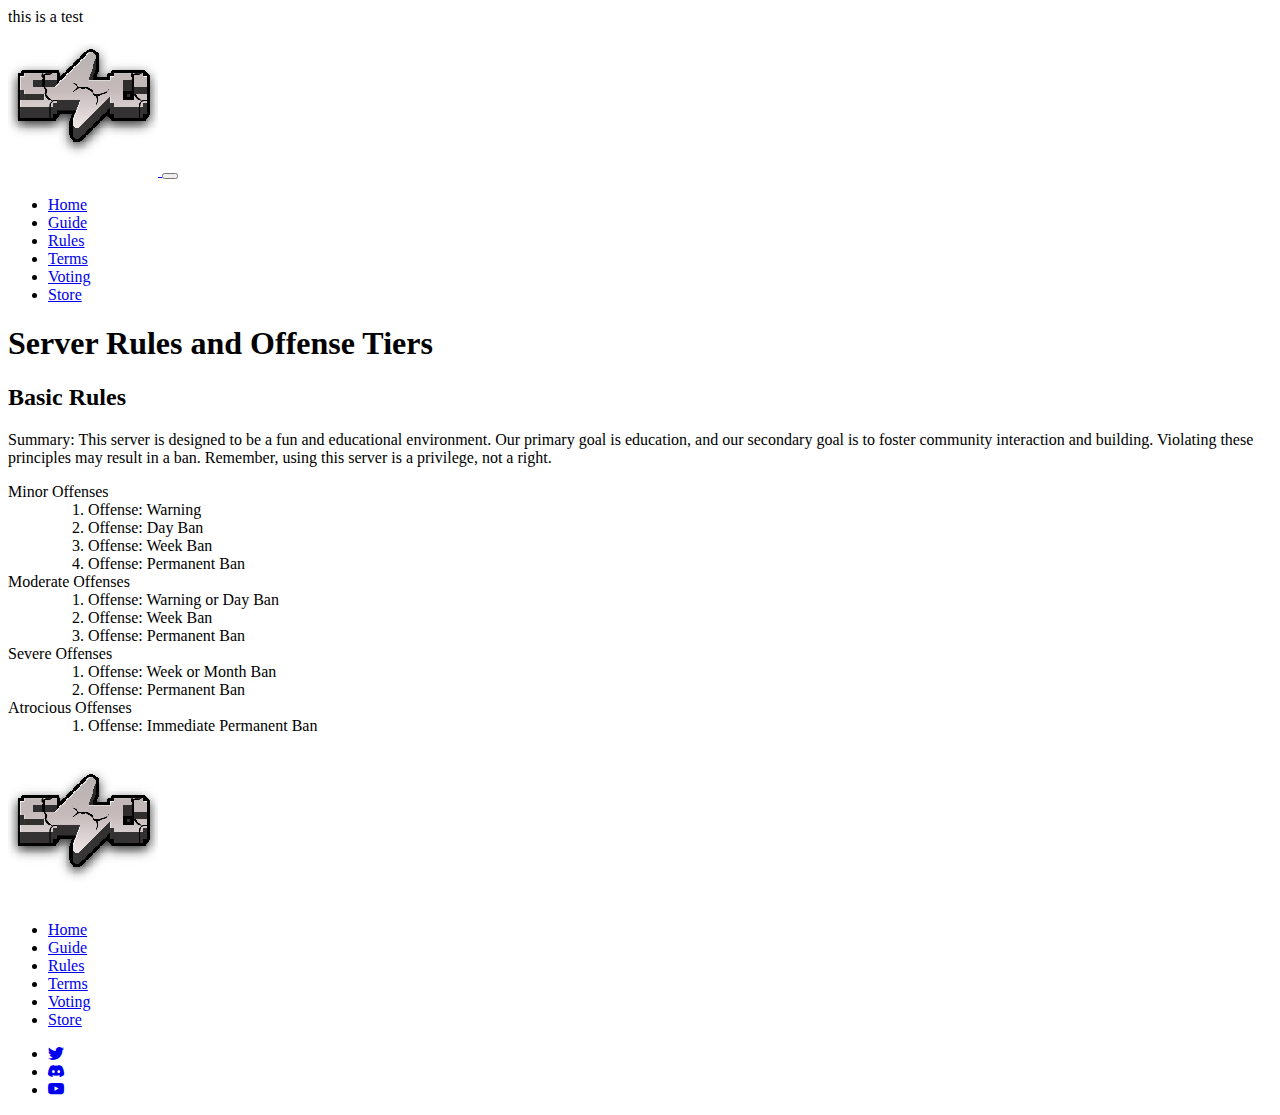
==== rules.html @ 2908869c "Update rules.html" ====
<!DOCTYPE html>
<html lang="en">

<head>
    <meta http-equiv="content-language" content="en">
    <meta name="viewport" content="width=device-width, initial-scale=1.0">

    <title>Sovereign Craft - Rules - Bitcoin Economy Minecraft Server</title>

    <!-- SEO Meta Tags (Optional but recommended) -->
    <meta name="description" content="Sovereign Craft - Experience Minecraft with a real-world economy.">
    <meta name="keywords" content="Minecraft, Bitcoin, Economy, Gaming, Server">
    <meta name="author" content="Sovereign Craft Team">
    <!-- Social Media Meta Tags (Optional) -->
    <meta property="og:title" content="Sovereign Craft - Server Rules">
    <meta property="og:description" content="Join Sovereign Craft - A Minecraft server with a real-world economy.">
    <meta property="og:image" content="/images/sc-150x150.png">
    <meta property="og:url" content="https://sovereigncraft.com/rules.html">
    <meta name="twitter:card" content="/images/sc-150x150.png">

    <link rel="apple-touch-icon" sizes="144x144" href="/images/apple-touch-icon.png">
    <link rel="icon" type="image/png" sizes="32x32" href="/images/favicon-32x32.png">
    <link rel="icon" type="image/png" sizes="16x16" href="/images/favicon-16x16.png">
    <link rel="manifest" href="/images/site.webmanifest">
    <link rel="mask-icon" href="/images/safari-pinned-tab.svg" color="#4f5354">
    <link rel="shortcut icon" href="/images/favicon.ico">
    <meta name="apple-mobile-web-app-title" content="Sovereign Craft">
    <meta name="application-name" content="Sovereign Craft">
    <meta name="msapplication-TileColor" content="#da532c">
    <meta name="msapplication-TileImage" content="/images/mstile-144x144.png">
    <meta name="msapplication-config" content="/images/browserconfig.xml">
    <meta name="theme-color" content="#ffffff">
    this is a test
    <link href="https://cdn.jsdelivr.net/npm/bootstrap@5.3.2/dist/css/bootstrap.min.css" rel="stylesheet"
        integrity="sha384-T3c6CoIi6uLrA9TneNEoa7RxnatzjcDSCmG1MXxSR1GAsXEV/Dwwykc2MPK8M2HN" crossorigin="anonymous">
    <link rel="stylesheet" href="https://cdn.jsdelivr.net/npm/bootstrap-icons@1.11.1/font/bootstrap-icons.css">
    <link rel="stylesheet" href="css/stylesheet.css" type="text/css" charset="utf-8" />
</head>

<body class="bg-dark text-light">
    <nav class="navbar navbar-expand-lg bg-secondary text-dark">
        <div class="container">
            <a class="navbar-brand" href="index.html">
                <img src="images/sc-150x150.png" alt="SC Logo" width="150" height="150">
            </a>
            <button class="navbar-toggler" type="button" data-bs-toggle="collapse" data-bs-target="#navbarNav"
                aria-controls="navbarNav" aria-expanded="false" aria-label="Toggle navigation">
                <span class="navbar-toggler-icon"></span>
            </button>
            <div class="collapse navbar-collapse" id="navbarNav">
                <ul class="navbar-nav">
                    <li class="nav-item">
                        <a class="nav-link" href="index.html">Home</a>
                    </li>
                    <li class="nav-item">
                        <a class="nav-link" href="guide.html">Guide</a>
                    </li>
                    <li class="nav-item">
                        <a class="nav-link" href="rules.html">Rules</a>
                    </li>
                    <li class="nav-item">
                        <a class="nav-link" href="tos.html">Terms</a>
                    </li>
                    <li class="nav-item">
                        <a class="nav-link" href="vote.html">Voting</a>
                    </li>
                    <li class="nav-item">
                        <a class="nav-link" href="https://sovereigncraft.craftingstore.net/category/397363">Store</a>
                    </li>
                </ul>
            </div>
        </div>
    </nav>
    <div class="container mt-5">
        <h1 class="text-center mb-4">Server Rules and Offense Tiers</h1>
        <h2 class="mb-4 mt-4 minecraft-bold">Basic Rules</h2>
        <p>Summary: This server is designed to be a fun and educational environment. Our primary goal is
            education,
            and our secondary goal is to foster community interaction and building. Violating these principles
            may
            result in a ban. Remember, using this server is a privilege, not a right.</p>
        <!-- Offense Tiers Section -->
        <dl class="row mt-4">
            <dt class="col-sm-3 minecraft-bold">
                Minor Offenses
            </dt>
            <dd class="col-sm-9">
                <ol>
                    <li>Offense: Warning</li>
                    <li>Offense: Day Ban</li>
                    <li>Offense: Week Ban</li>
                    <li>Offense: Permanent Ban</li>
                </ol>
            </dd>
            <dt class="col-sm-3 minecraft-bold">
                Moderate Offenses
            </dt>
            <dd class="col-sm-9">
                <ol>
                    <li>Offense: Warning or Day Ban</li>
                    <li>Offense: Week Ban</li>
                    <li>Offense: Permanent Ban</li>
                </ol>
            </dd>
            <dt class="col-sm-3 minecraft-bold">
                Severe Offenses
            </dt>
            <dd class="col-sm-9">
                <ol>
                    <li>Offense: Week or Month Ban</li>
                    <li>Offense: Permanent Ban</li>
                </ol>
            </dd>
            <dt class="col-sm-3 minecraft-bold">
                Atrocious Offenses
            </dt>
            <dd class="col-sm-9">
                <ol>
                    <li>Offense: Immediate Permanent Ban</li>
                </ol>
            </dd>
        </dl>
    </div>
    <footer>
        <div class="d-flex justify-content-center">
            <img src="images/sc-150x150.png" alt="SC Logo" width="150" height="150">
        </div>
        <div class="d-flex justify-content-center">
            <ul class="nav">
                <li class="nav-item">
                    <a class="nav-link px-2 text-white" href="index.html">Home</a>
                </li>
                <li class="nav-item">
                    <a class="nav-link px-2 text-white" href="guide.html">Guide</a>
                </li>
                <li class="nav-item">
                    <a class="nav-link px-2 text-white" href="rules.html">Rules</a>
                </li>
                <li class="nav-item">
                    <a class="nav-link px-2 text-white" href="tos.html">Terms</a>
                </li>
                <li class="nav-item">
                    <a class="nav-link px-2 text-white" href="vote.html">Voting</a>
                </li>
                <li class="nav-item">
                    <a class="nav-link px-2 text-white"
                        href="https://sovereigncraft.craftingstore.net/category/397363">Store</a>
                </li>
            </ul>
        </div>
        <div class="d-flex justify-content-center mb-4">
            <ul class="nav list-unstyled">
                <li class="ms-3"><a class="text-white" href="#"><i class="bi bi-twitter"></i></a></li>
                <li class="ms-3"><a class="text-white" href="#"><i class="bi bi-discord"></i></a></li>
                <li class="ms-3"><a class="text-white" href="#"><i class="bi bi-youtube"></i></a></li>
            </ul>
        </div>
    </footer>
    <script>
        function playbtn() {
            // Get the text field
            var copyText = document.getElementById("playbtn");

            // Copy the text inside the text field
            navigator.clipboard.writeText(copyText.value);

            // Alert the copied text
            alert("You have copied the text into your clipboard: " + copyText.value +
                "\n\nEnter into Minecraft > Multiplayer 'Add Server' or 'Direct Connect' buttons.");
        }
    </script>
    <script src="https://cdn.jsdelivr.net/npm/bootstrap@5.3.2/dist/js/bootstrap.bundle.min.js"
        integrity="sha384-C6RzsynM9kWDrMNeT87bh95OGNyZPhcTNXj1NW7RuBCsyN/o0jlpcV8Qyq46cDfL" crossorigin="anonymous">
    </script>
</body>

</html>
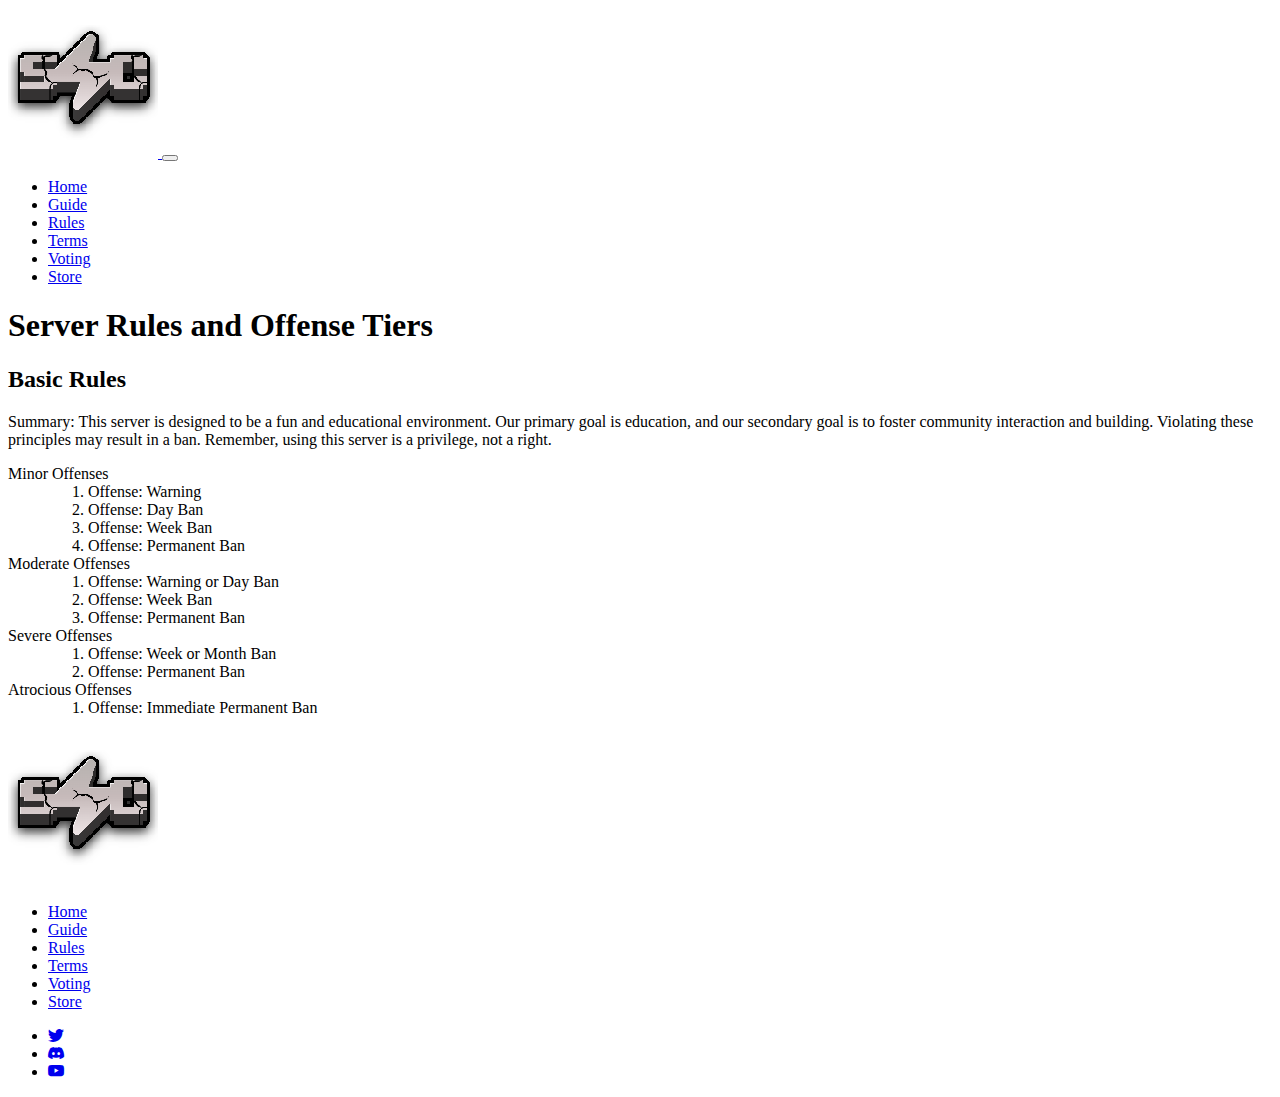
==== commit e570fae4: "Update rules.html" ====
--- a/rules.html
+++ b/rules.html
@@ -30,7 +30,7 @@
     <meta name="msapplication-TileImage" content="/images/mstile-144x144.png">
     <meta name="msapplication-config" content="/images/browserconfig.xml">
     <meta name="theme-color" content="#ffffff">
-    this is a test
+
     <link href="https://cdn.jsdelivr.net/npm/bootstrap@5.3.2/dist/css/bootstrap.min.css" rel="stylesheet"
         integrity="sha384-T3c6CoIi6uLrA9TneNEoa7RxnatzjcDSCmG1MXxSR1GAsXEV/Dwwykc2MPK8M2HN" crossorigin="anonymous">
     <link rel="stylesheet" href="https://cdn.jsdelivr.net/npm/bootstrap-icons@1.11.1/font/bootstrap-icons.css">
